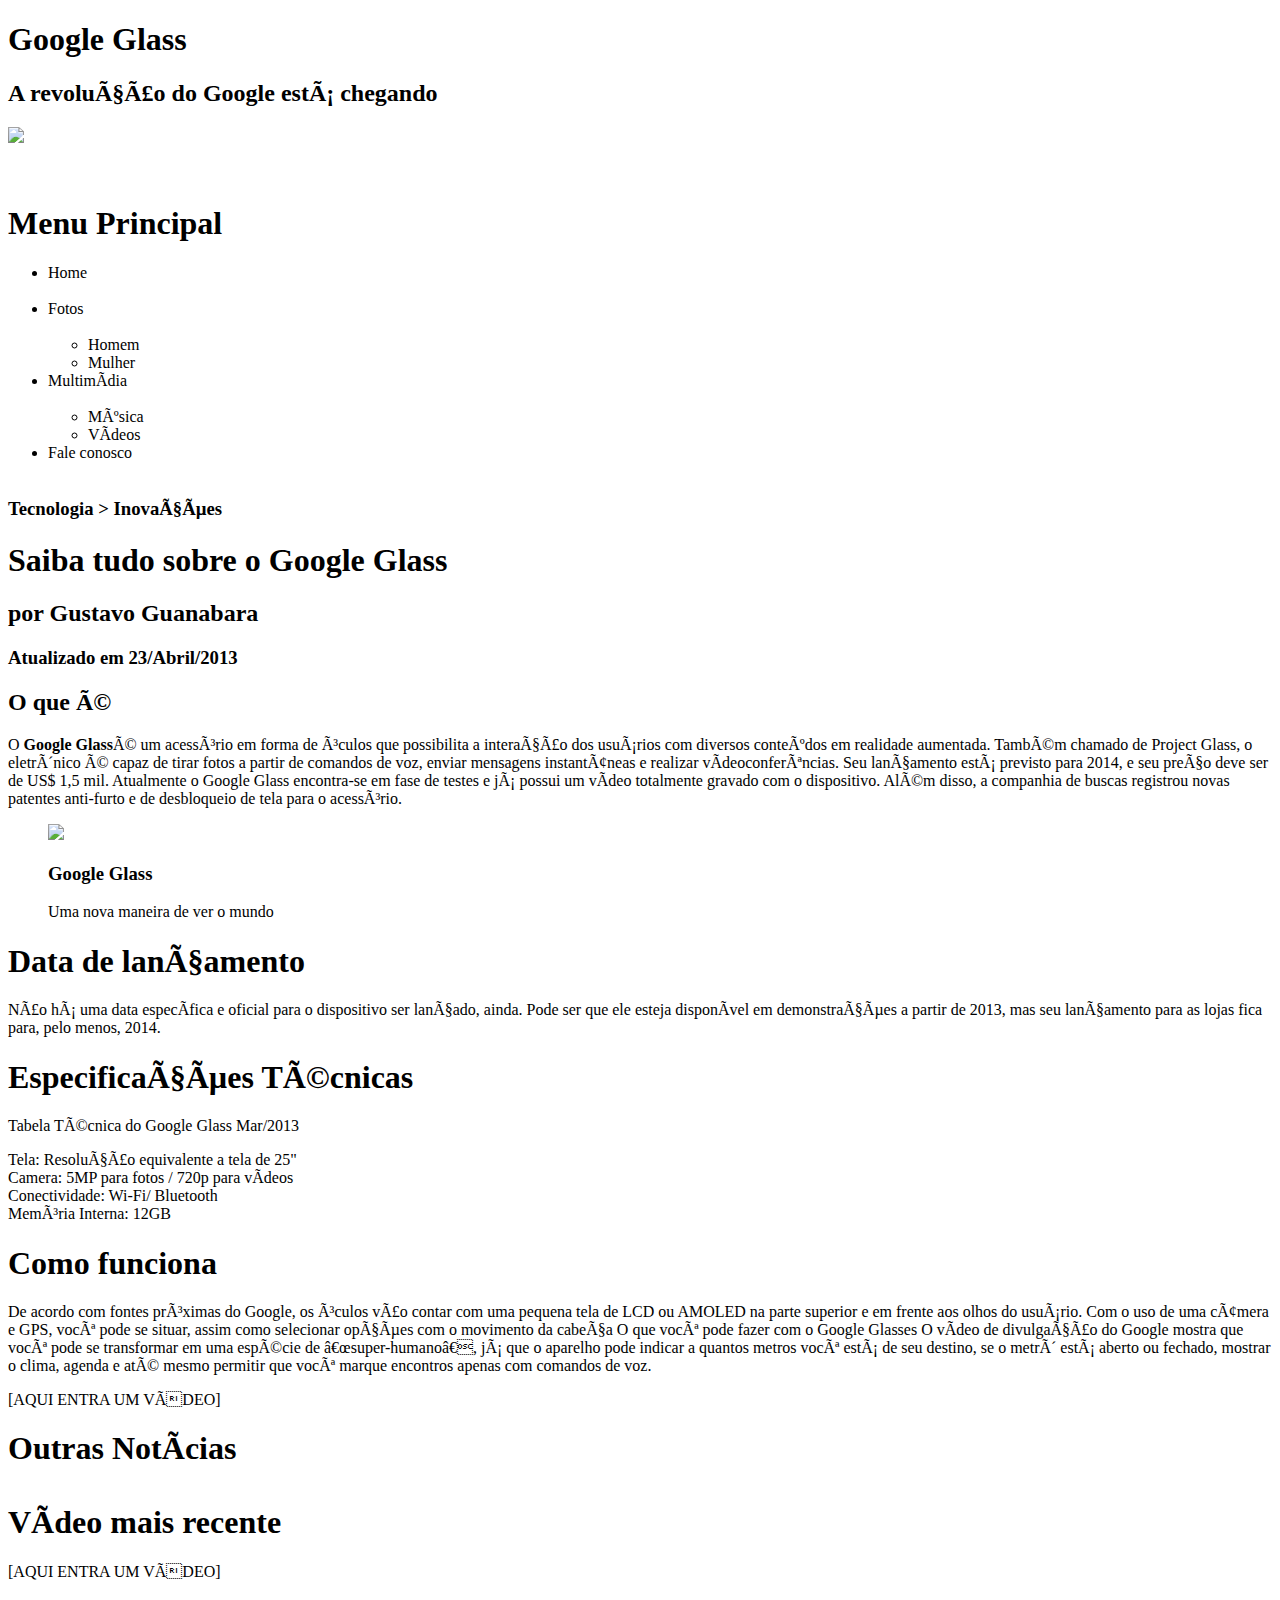
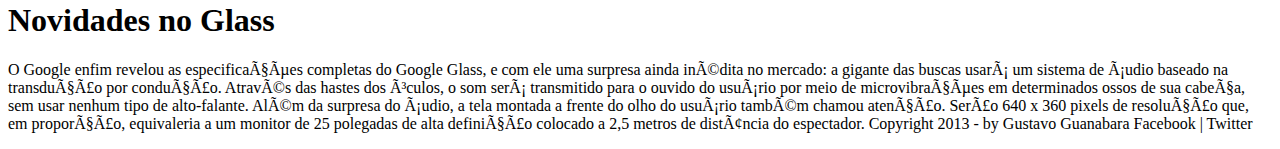
==== google glass.html @ a0877310 "Add files via upload" ====
<!DOCTYPE html>
<html lang="pt-br">
    <head>
        <meta charset=""UTF-8"/>
        <title>Tudo sobre Google Glass</title>
<link rel="stylesheet" type="text/css" href="projeto-glass-html5/_css/estilo.css">

    </head>

    <body>
        <div id="interface">
            <hgroup>
<h1>Google Glass</h1>
<h2>A revolução do Google está chegando</h2>
</hgroup>
<header id="cabecalho">

<img src="projeto-glass-html5/_imagens/glass-oculos-preto-peq.png"><img>

<nav>
<h1><br/>Menu Principal<br/></h1>
  <ul >
       <li>Home</li><br/>
       <li>Fotos</li><br/>
       <ul>
        <li>Homem</li>
        <li>Mulher</li>
       </ul>
       <li>Multimídia</li><br/>
       <ul>
        <li>Música</li>
        <li>Vídeos</li>
       </ul>
       <li>Fale conosco</li><br/>
  </ul>
</nav>
</header>

<hgroup>
<h3>Tecnologia > Inovações</h3>
<h1>Saiba tudo sobre o Google Glass</h1>
<h2>por Gustavo Guanabara</h2>
<h3>Atualizado em 23/Abril/2013</h3>
</hgroup>

<h2>O que é</h2>

<p>O <span style="font-weight: 900;">Google Glass</span>é um acessório em forma de óculos que possibilita a interação dos usuários com diversos conteúdos em realidade aumentada. Também chamado de Project Glass, o eletrônico é capaz de tirar fotos a partir de comandos de voz, enviar mensagens instantâneas e realizar vídeoconferências. Seu lançamento está previsto para 2014, e seu preço deve ser de US$ 1,5 mil. Atualmente o Google Glass encontra-se em fase de testes e já possui um vídeo totalmente gravado com o dispositivo. Além disso, a companhia de buscas registrou novas patentes anti-furto e de desbloqueio de tela para o acessório.

</p>
<figure class="foto-legenda">
    <img src="projeto-glass-html5/_imagens/glass-quadro-homem-mulher.jpg"><img>

<figcaption>
    <h3>Google Glass</h3>
    <p>
        Uma nova maneira de ver o mundo
    </p>
</figcaption>
</figure>
<h1>Data de lançamento</h1>

<p>Não há uma data específica e oficial para o dispositivo ser lançado, ainda. Pode ser que ele esteja disponível em demonstrações a partir de 2013, mas seu lançamento para as lojas fica para, pelo menos, 2014.</p>

<h1>Especificações Técnicas</h1>
Tabela Técnica do Google Glass Mar/2013

<p>Tela: Resolução equivalente a tela de 25"<br/>
Camera: 5MP para fotos / 720p para vídeos<br/>
Conectividade: Wi-Fi/ Bluetooth<br/>
Memória Interna: 12GB</p>

<h1>Como funciona</h1>
<p>De acordo com fontes próximas do Google, os óculos vão contar com uma pequena tela de LCD ou AMOLED na parte superior e em frente aos olhos do usuário. Com o uso de uma câmera e GPS, você pode se situar, assim como selecionar opções com o movimento da cabeça

O que você pode fazer com o Google Glasses
O vídeo de divulgação do Google mostra que você pode se transformar em uma espécie de “super-humano”, já que o aparelho pode indicar a quantos metros você está de seu destino, se o metrô está aberto ou fechado, mostrar o clima, agenda e até mesmo permitir que você marque encontros apenas com comandos de voz.
</p>
[AQUI ENTRA UM VÍDEO]

<h1>Outras Notícias <br/>
<br/>
Vídeo mais recente</h1>

[AQUI ENTRA UM VÍDEO]

<h1>Novidades no Glass</h1>
<p>O Google enfim revelou as especificações completas do Google Glass, e com ele uma surpresa ainda inédita no mercado: a gigante das buscas usará um sistema de áudio baseado na transdução por condução. Através das hastes dos óculos, o som será transmitido para o ouvido do usuário por meio de microvibrações em determinados ossos de sua cabeça, sem usar nenhum tipo de alto-falante.

Além da surpresa do áudio, a tela montada a frente do olho do usuário também chamou atenção. Serão 640 x 360 pixels de resolução que, em proporção, equivaleria a um monitor de 25 polegadas de alta definição colocado a 2,5 metros de distância do espectador.

Copyright 2013 - by Gustavo Guanabara
Facebook | Twitter</p>
</body>
</html>
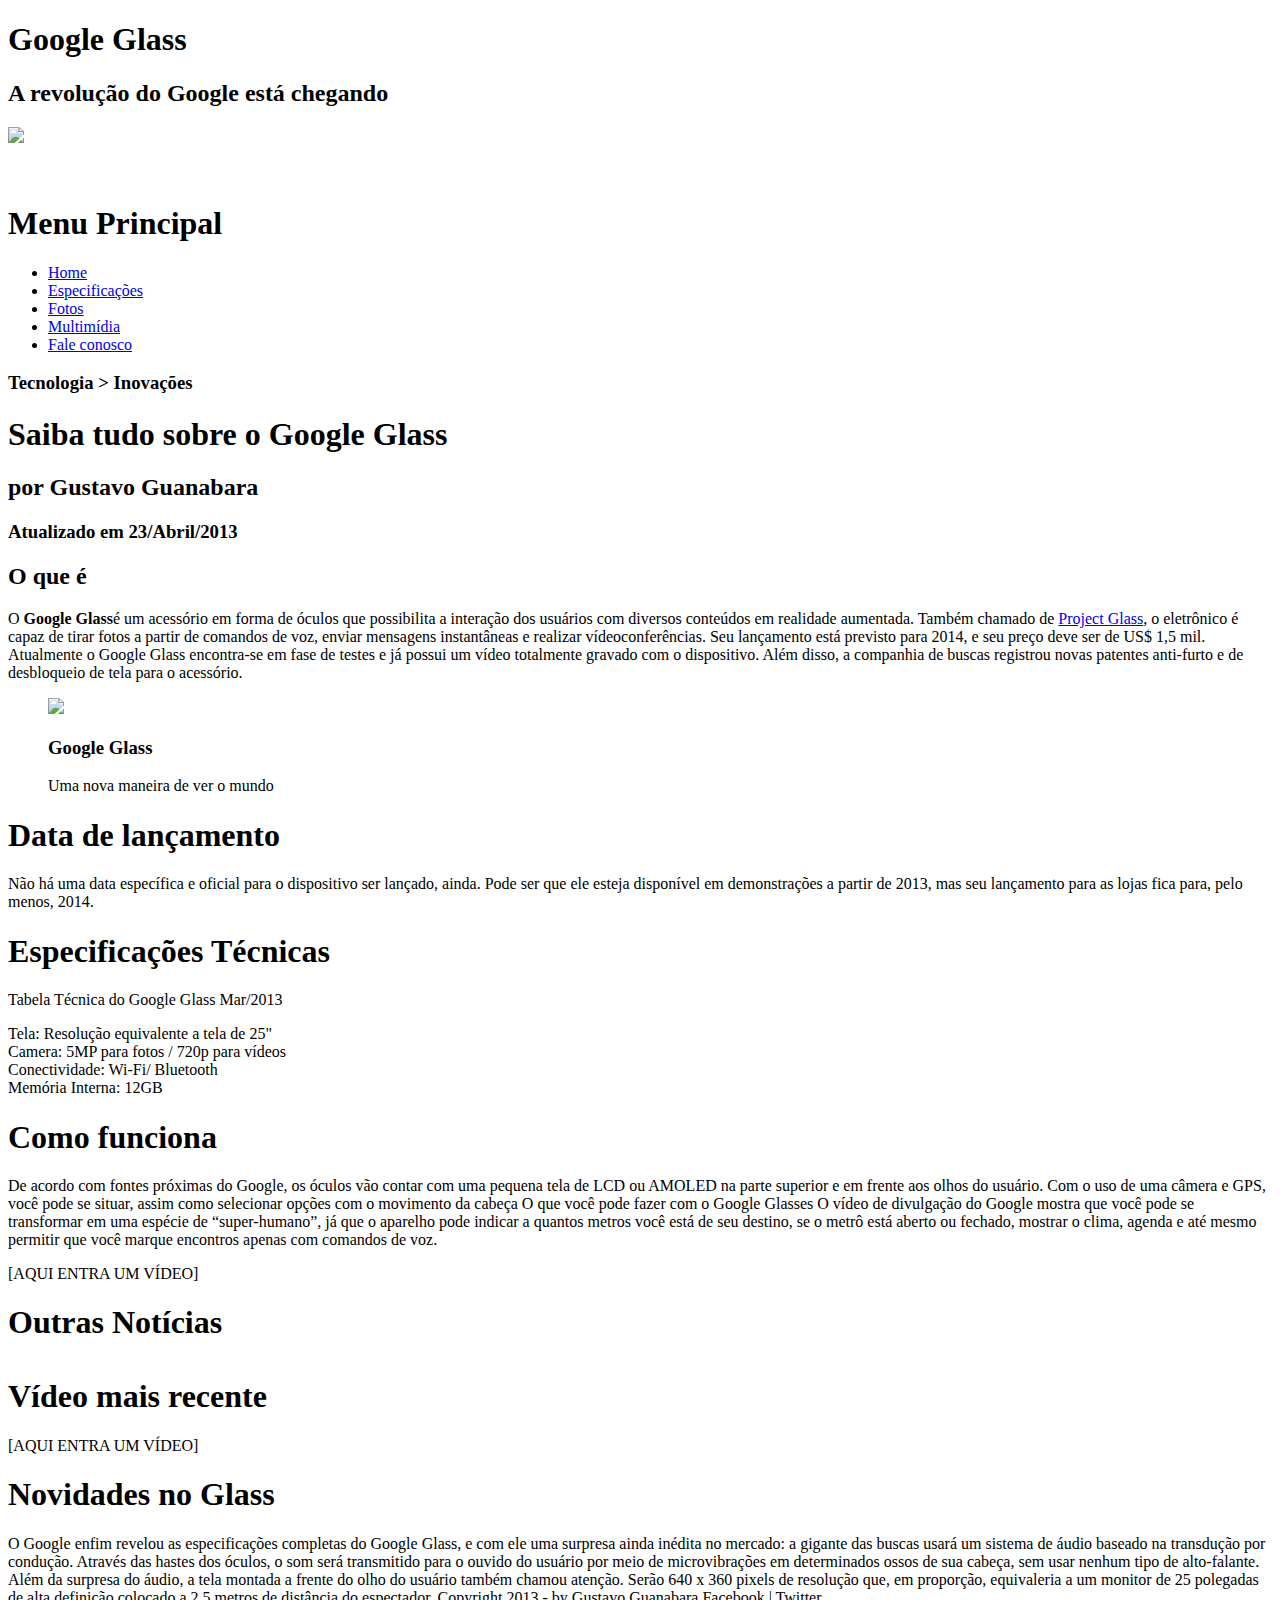
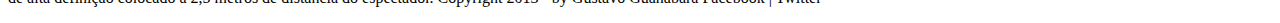
==== commit 17e49231: "Add files via upload" ====
--- a/google glass.html
+++ b/google glass.html
@@ -1,7 +1,7 @@
 <!DOCTYPE html>
 <html lang="pt-br">
     <head>
-        <meta charset=""UTF-8"/>
+        <meta charset="UTF-8"/>
         <title>Tudo sobre Google Glass</title>
 <link rel="stylesheet" type="text/css" href="projeto-glass-html5/_css/estilo.css">
 
@@ -9,29 +9,23 @@
 
     <body>
         <div id="interface">
+            <h1>Google Glass</h1>
+                <h2>A revolução do Google está chegando</h2>
             <hgroup>
-<h1>Google Glass</h1>
-<h2>A revolução do Google está chegando</h2>
+                
 </hgroup>
 <header id="cabecalho">
+    
+<img id="icon" src="projeto-glass-html5/_imagens/glass-oculos-preto-peq.png"><img>
 
-<img src="projeto-glass-html5/_imagens/glass-oculos-preto-peq.png"><img>
-
-<nav>
+<nav id="menu">
 <h1><br/>Menu Principal<br/></h1>
-  <ul >
-       <li>Home</li><br/>
-       <li>Fotos</li><br/>
-       <ul>
-        <li>Homem</li>
-        <li>Mulher</li>
-       </ul>
-       <li>Multimídia</li><br/>
-       <ul>
-        <li>Música</li>
-        <li>Vídeos</li>
-       </ul>
-       <li>Fale conosco</li><br/>
+  <ul type="disc">
+       <li><a href="projeto-glass-html5/index.html" target="">Home</a></li>
+       <li><a href="projeto-glass-html5/specs.html" target="">Especificações</a></li>
+       <li><a href="projeto-glass-html5/fotos.html" target="">Fotos</a></li>
+       <li><a href="projeto-glass-html5/multimidia.html" target="">Multimídia</a></li>
+       <li><a href="projeto-glass-html5/fale-conosco.html" target="">Fale conosco</a></li>
   </ul>
 </nav>
 </header>
@@ -39,13 +33,13 @@
 <hgroup>
 <h3>Tecnologia > Inovações</h3>
 <h1>Saiba tudo sobre o Google Glass</h1>
-<h2>por Gustavo Guanabara</h2>
+<h2>por Gustavo Guanabara</h2> 
 <h3>Atualizado em 23/Abril/2013</h3>
 </hgroup>
 
 <h2>O que é</h2>
 
-<p>O <span style="font-weight: 900;">Google Glass</span>é um acessório em forma de óculos que possibilita a interação dos usuários com diversos conteúdos em realidade aumentada. Também chamado de Project Glass, o eletrônico é capaz de tirar fotos a partir de comandos de voz, enviar mensagens instantâneas e realizar vídeoconferências. Seu lançamento está previsto para 2014, e seu preço deve ser de US$ 1,5 mil. Atualmente o Google Glass encontra-se em fase de testes e já possui um vídeo totalmente gravado com o dispositivo. Além disso, a companhia de buscas registrou novas patentes anti-furto e de desbloqueio de tela para o acessório.
+<p>O <span style="font-weight: 900;">Google Glass</span>é um acessório em forma de óculos que possibilita a interação dos usuários com diversos conteúdos em realidade aumentada. Também chamado de <a href="http://glass.google.com" target="_blank">Project Glass</a>, o eletrônico é capaz de tirar fotos a partir de comandos de voz, enviar mensagens instantâneas e realizar vídeoconferências. Seu lançamento está previsto para 2014, e seu preço deve ser de US$ 1,5 mil. Atualmente o Google Glass encontra-se em fase de testes e já possui um vídeo totalmente gravado com o dispositivo. Além disso, a companhia de buscas registrou novas patentes anti-furto e de desbloqueio de tela para o acessório.
 
 </p>
 <figure class="foto-legenda">
@@ -91,5 +85,6 @@
 
 Copyright 2013 - by Gustavo Guanabara
 Facebook | Twitter</p>
+</div>
 </body>
 </html>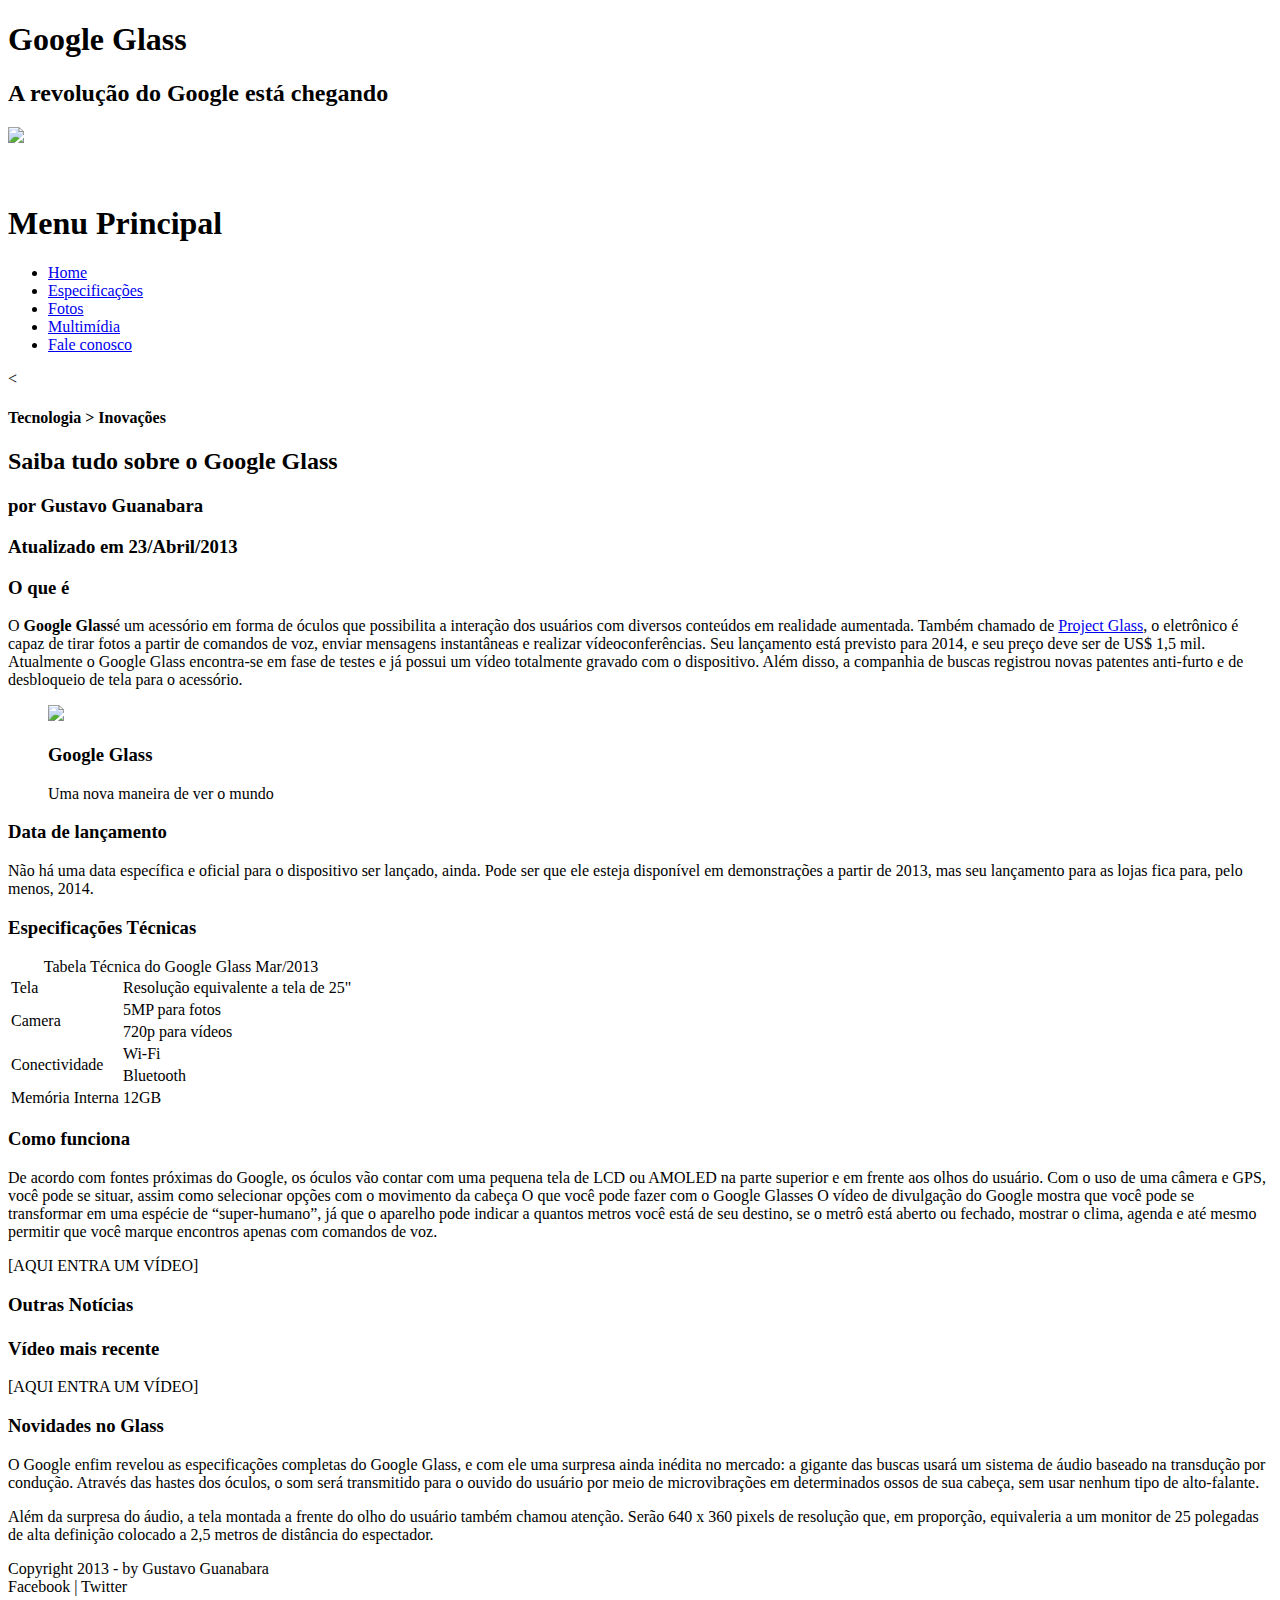
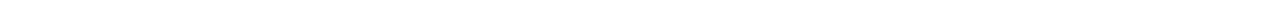
==== commit 183abcc3: "Add files via upload" ====
--- a/google glass.html
+++ b/google glass.html
@@ -9,14 +9,17 @@
 
     <body>
         <div id="interface">
-            <h1>Google Glass</h1>
-                <h2>A revolução do Google está chegando</h2>
+           
             <hgroup>
-                
+                <h1>Google Glass</h1>
+                <h2>A revolução do Google está chegando</h2>     
 </hgroup>
 <header id="cabecalho">
-    
-<img id="icon" src="projeto-glass-html5/_imagens/glass-oculos-preto-peq.png"><img>
+
+   
+     <img id="icon" src="projeto-glass-html5/_imagens/glass-oculos-preto-peq.png"><img>
+                
+
 
 <nav id="menu">
 <h1><br/>Menu Principal<br/></h1>
@@ -29,15 +32,19 @@
   </ul>
 </nav>
 </header>
+<section id="corpo">
 
+<article id="noticia-principal">
+    <header id="cabecalho-artigo">
+    <
 <hgroup>
-<h3>Tecnologia > Inovações</h3>
-<h1>Saiba tudo sobre o Google Glass</h1>
-<h2>por Gustavo Guanabara</h2> 
-<h3>Atualizado em 23/Abril/2013</h3>
+<h4>Tecnologia > Inovações</h4>
+<h2>Saiba tudo sobre o Google Glass</h2>
+<h3>por Gustavo Guanabara</h3> 
+<h3 class="direita">Atualizado em 23/Abril/2013</h3>
 </hgroup>
-
-<h2>O que é</h2>
+</header>
+<h3>O que é</h3>
 
 <p>O <span style="font-weight: 900;">Google Glass</span>é um acessório em forma de óculos que possibilita a interação dos usuários com diversos conteúdos em realidade aumentada. Também chamado de <a href="http://glass.google.com" target="_blank">Project Glass</a>, o eletrônico é capaz de tirar fotos a partir de comandos de voz, enviar mensagens instantâneas e realizar vídeoconferências. Seu lançamento está previsto para 2014, e seu preço deve ser de US$ 1,5 mil. Atualmente o Google Glass encontra-se em fase de testes e já possui um vídeo totalmente gravado com o dispositivo. Além disso, a companhia de buscas registrou novas patentes anti-furto e de desbloqueio de tela para o acessório.
 
@@ -52,19 +59,22 @@
     </p>
 </figcaption>
 </figure>
-<h1>Data de lançamento</h1>
+<h3>Data de lançamento</h3>
 
 <p>Não há uma data específica e oficial para o dispositivo ser lançado, ainda. Pode ser que ele esteja disponível em demonstrações a partir de 2013, mas seu lançamento para as lojas fica para, pelo menos, 2014.</p>
 
-<h1>Especificações Técnicas</h1>
-Tabela Técnica do Google Glass Mar/2013
+<h3>Especificações Técnicas</h3>
+<table id="tabelaspec">
+<caption>Tabela Técnica do Google Glass <span>Mar/2013</span></caption>
 
-<p>Tela: Resolução equivalente a tela de 25"<br/>
-Camera: 5MP para fotos / 720p para vídeos<br/>
-Conectividade: Wi-Fi/ Bluetooth<br/>
-Memória Interna: 12GB</p>
-
-<h1>Como funciona</h1>
+<tr><td class="ce">Tela</td> <td class="cd">Resolução equivalente a tela de 25"</td></tr>
+<tr><td  rowspan="2" class="ce">Camera</td> <td class="cd">5MP para fotos </td></tr>
+<tr><td class="cd">720p para vídeos</td></tr>
+<tr><td rowspan="2" class="ce">Conectividade</td><td class="cd">Wi-Fi</td></tr>
+<tr><td class="cd">Bluetooth</td></tr>
+<tr><td class="ce"> Memória Interna</td> <td class="cd">12GB</td></tr>
+</table>
+<h3>Como funciona</h3>
 <p>De acordo com fontes próximas do Google, os óculos vão contar com uma pequena tela de LCD ou AMOLED na parte superior e em frente aos olhos do usuário. Com o uso de uma câmera e GPS, você pode se situar, assim como selecionar opções com o movimento da cabeça
 
 O que você pode fazer com o Google Glasses
@@ -72,19 +82,27 @@
 </p>
 [AQUI ENTRA UM VÍDEO]
 
-<h1>Outras Notícias <br/>
+</article>
+</section>
+
+<aside id="lateral">
+<h3>Outras Notícias <br/>
 <br/>
-Vídeo mais recente</h1>
+Vídeo mais recente</h3>
 
 [AQUI ENTRA UM VÍDEO]
 
-<h1>Novidades no Glass</h1>
+<h3>Novidades no Glass</h3>
 <p>O Google enfim revelou as especificações completas do Google Glass, e com ele uma surpresa ainda inédita no mercado: a gigante das buscas usará um sistema de áudio baseado na transdução por condução. Através das hastes dos óculos, o som será transmitido para o ouvido do usuário por meio de microvibrações em determinados ossos de sua cabeça, sem usar nenhum tipo de alto-falante.
+</p>
+    <p>Além da surpresa do áudio, a tela montada a frente do olho do usuário também chamou atenção. Serão 640 x 360 pixels de resolução que, em proporção, equivaleria a um monitor de 25 polegadas de alta definição colocado a 2,5 metros de distância do espectador.
+    </p>
+    </aside>
 
-Além da surpresa do áudio, a tela montada a frente do olho do usuário também chamou atenção. Serão 640 x 360 pixels de resolução que, em proporção, equivaleria a um monitor de 25 polegadas de alta definição colocado a 2,5 metros de distância do espectador.
-
-Copyright 2013 - by Gustavo Guanabara
+<footer id="rodape">
+    <p>Copyright 2013 - by Gustavo Guanabara<br/>
 Facebook | Twitter</p>
+</footer>
 </div>
 </body>
 </html>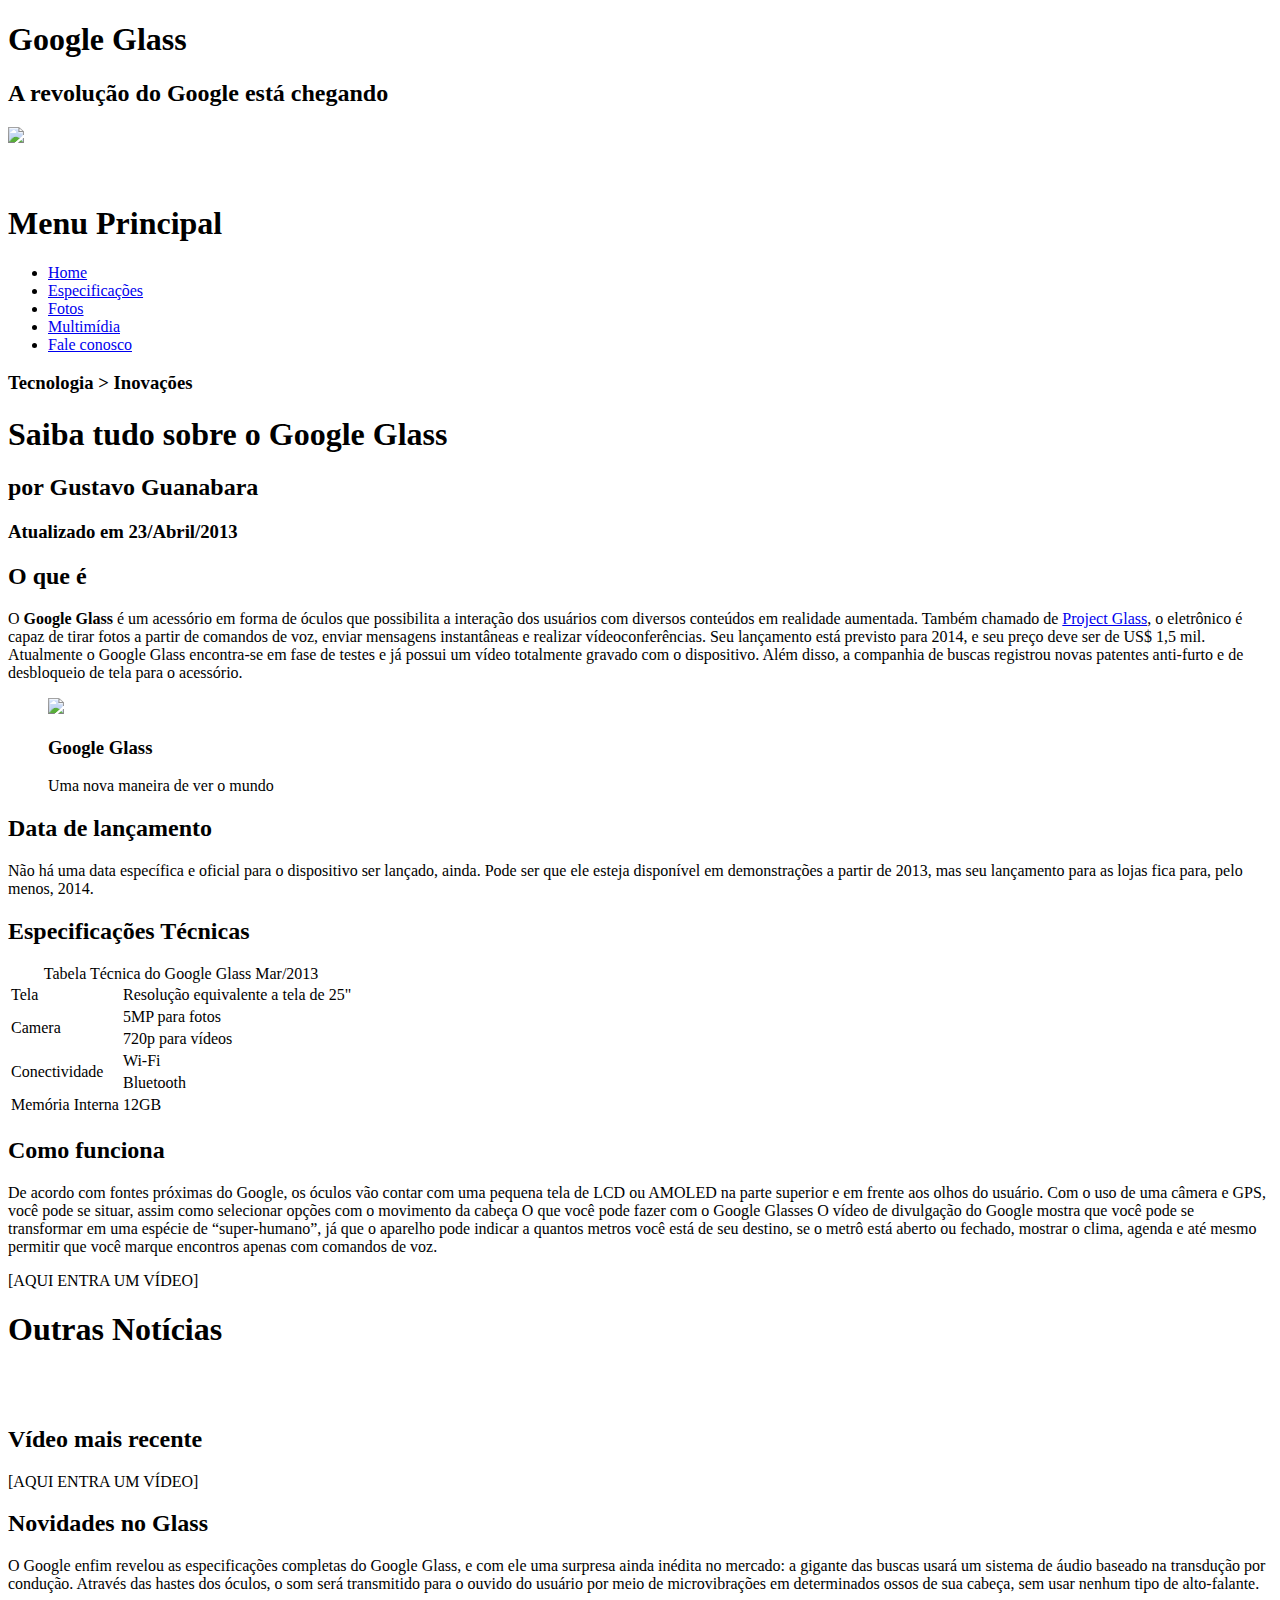
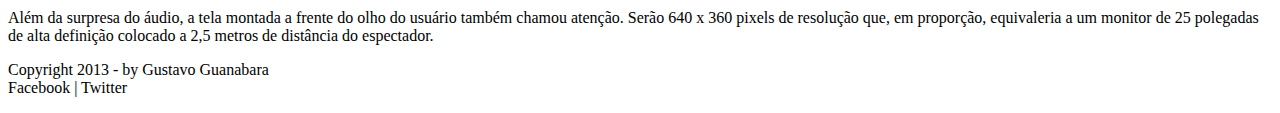
==== commit 833dbf03: "Add files via upload" ====
--- a/google glass.html
+++ b/google glass.html
@@ -36,17 +36,16 @@
 
 <article id="noticia-principal">
     <header id="cabecalho-artigo">
-    <
 <hgroup>
-<h4>Tecnologia > Inovações</h4>
-<h2>Saiba tudo sobre o Google Glass</h2>
-<h3>por Gustavo Guanabara</h3> 
+<h3>Tecnologia > Inovações</h3>
+<h1>Saiba tudo sobre o Google Glass</h1>
+<h2>por Gustavo Guanabara</h2> 
 <h3 class="direita">Atualizado em 23/Abril/2013</h3>
 </hgroup>
 </header>
-<h3>O que é</h3>
+<h2>O que é</h2>
 
-<p>O <span style="font-weight: 900;">Google Glass</span>é um acessório em forma de óculos que possibilita a interação dos usuários com diversos conteúdos em realidade aumentada. Também chamado de <a href="http://glass.google.com" target="_blank">Project Glass</a>, o eletrônico é capaz de tirar fotos a partir de comandos de voz, enviar mensagens instantâneas e realizar vídeoconferências. Seu lançamento está previsto para 2014, e seu preço deve ser de US$ 1,5 mil. Atualmente o Google Glass encontra-se em fase de testes e já possui um vídeo totalmente gravado com o dispositivo. Além disso, a companhia de buscas registrou novas patentes anti-furto e de desbloqueio de tela para o acessório.
+<p>O <span style="font-weight: 900;">Google Glass</span> é um acessório em forma de óculos que possibilita a interação dos usuários com diversos conteúdos em realidade aumentada. Também chamado de <a href="http://glass.google.com" target="_blank">Project Glass</a>, o eletrônico é capaz de tirar fotos a partir de comandos de voz, enviar mensagens instantâneas e realizar vídeoconferências. Seu lançamento está previsto para 2014, e seu preço deve ser de US$ 1,5 mil. Atualmente o Google Glass encontra-se em fase de testes e já possui um vídeo totalmente gravado com o dispositivo. Além disso, a companhia de buscas registrou novas patentes anti-furto e de desbloqueio de tela para o acessório.
 
 </p>
 <figure class="foto-legenda">
@@ -59,11 +58,11 @@
     </p>
 </figcaption>
 </figure>
-<h3>Data de lançamento</h3>
+<h2>Data de lançamento</h2>
 
 <p>Não há uma data específica e oficial para o dispositivo ser lançado, ainda. Pode ser que ele esteja disponível em demonstrações a partir de 2013, mas seu lançamento para as lojas fica para, pelo menos, 2014.</p>
 
-<h3>Especificações Técnicas</h3>
+<h2>Especificações Técnicas</h2>
 <table id="tabelaspec">
 <caption>Tabela Técnica do Google Glass <span>Mar/2013</span></caption>
 
@@ -74,7 +73,7 @@
 <tr><td class="cd">Bluetooth</td></tr>
 <tr><td class="ce"> Memória Interna</td> <td class="cd">12GB</td></tr>
 </table>
-<h3>Como funciona</h3>
+<h2>Como funciona</h2>
 <p>De acordo com fontes próximas do Google, os óculos vão contar com uma pequena tela de LCD ou AMOLED na parte superior e em frente aos olhos do usuário. Com o uso de uma câmera e GPS, você pode se situar, assim como selecionar opções com o movimento da cabeça
 
 O que você pode fazer com o Google Glasses
@@ -86,13 +85,13 @@
 </section>
 
 <aside id="lateral">
-<h3>Outras Notícias <br/>
+<h1>Outras Notícias</h1> <br/>
 <br/>
-Vídeo mais recente</h3>
+<h2>Vídeo mais recente</h2>
 
 [AQUI ENTRA UM VÍDEO]
 
-<h3>Novidades no Glass</h3>
+<h2>Novidades no Glass</h2>
 <p>O Google enfim revelou as especificações completas do Google Glass, e com ele uma surpresa ainda inédita no mercado: a gigante das buscas usará um sistema de áudio baseado na transdução por condução. Através das hastes dos óculos, o som será transmitido para o ouvido do usuário por meio de microvibrações em determinados ossos de sua cabeça, sem usar nenhum tipo de alto-falante.
 </p>
     <p>Além da surpresa do áudio, a tela montada a frente do olho do usuário também chamou atenção. Serão 640 x 360 pixels de resolução que, em proporção, equivaleria a um monitor de 25 polegadas de alta definição colocado a 2,5 metros de distância do espectador.
